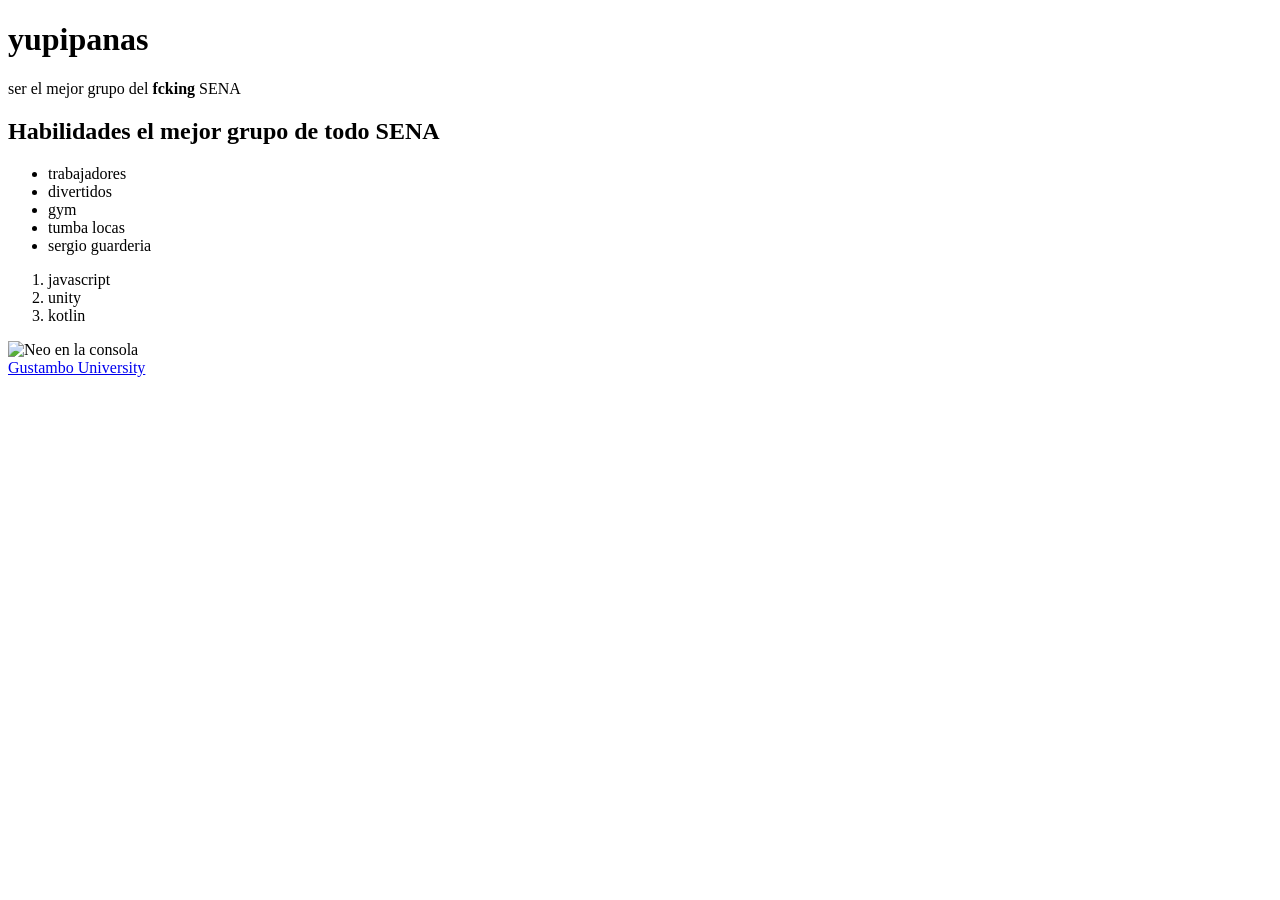
==== index.html @ 19502fea "Create index.html" ====
<!DOCTYPE html>
<html>
  <head>
    <title>Yupipanas</title>
 <link rel="stylesheet" href="style.ccs"
  </head>
  <body>
    <h1>yupipanas</h1>
    <p>  ser el mejor grupo del <strong>fcking</strong> SENA </p>
    <h2> Habilidades el mejor grupo de todo SENA </h2>
    <ul>
      <li>trabajadores</li>
      <li> divertidos</li>
      <li>gym</li>
      <li> tumba locas</li>
      <li>sergio guarderia</li>
    </ul>
    <ol>
      <li>javascript</li>
      <li>unity</li>
      <li>kotlin</li>
     </ol>
<img src="https://encrypted-tbn0.gstatic.com/images?q=tbn:ANd9GcSTNDDx8nqVnoPxZtj0UWRrYJUPC0uDIw7ywhV-SQdmUiPbikS02x9Buu6Z&s=10" alt="Neo en la consola">

   <br> <a href="https://www.instagram.com/popular/gustambo-university/?hl=es" target=_blank>Gustambo University</a>
    
  </body>
</html>
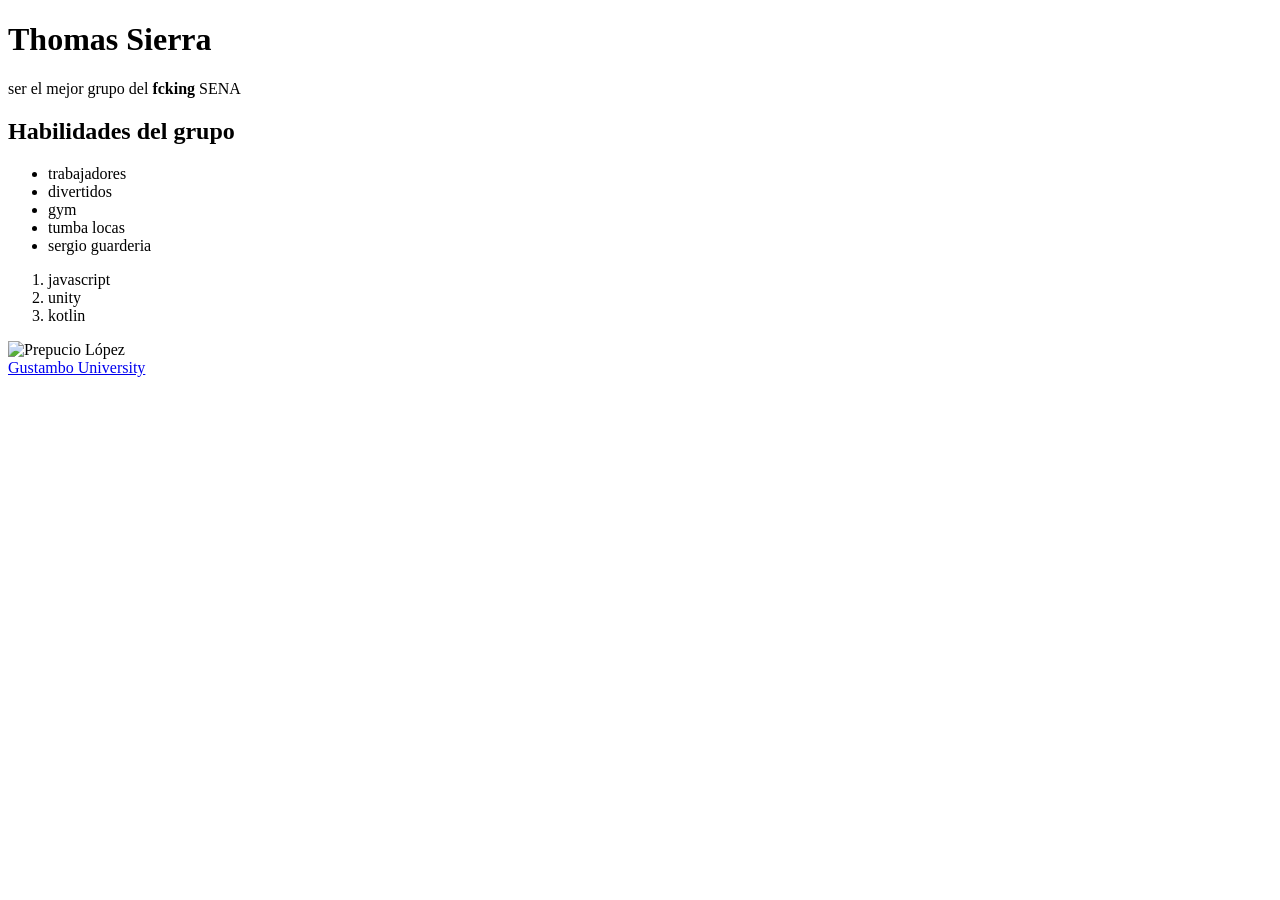
==== commit 2b313b94: "Update index.html" ====
--- a/index.html
+++ b/index.html
@@ -1,28 +1,33 @@
 <!DOCTYPE html>
 <html>
   <head>
-    <title>Yupipanas</title>
- <link rel="stylesheet" href="style.ccs"
+    <title>Thomas Sierra</title>
+    <link rel="stylesheet" href="style.ccs">
   </head>
   <body>
-    <h1>yupipanas</h1>
-    <p>  ser el mejor grupo del <strong>fcking</strong> SENA </p>
-    <h2> Habilidades el mejor grupo de todo SENA </h2>
+    <h1>Thomas Sierra</h1>
+    <p>ser el mejor grupo del <strong>fcking</strong> SENA</p>
+
+    <h2>Habilidades del grupo</h2>
     <ul>
       <li>trabajadores</li>
-      <li> divertidos</li>
+      <li>divertidos</li>
       <li>gym</li>
-      <li> tumba locas</li>
+      <li>tumba locas</li>
       <li>sergio guarderia</li>
     </ul>
+
     <ol>
       <li>javascript</li>
       <li>unity</li>
       <li>kotlin</li>
-     </ol>
-<img src="https://encrypted-tbn0.gstatic.com/images?q=tbn:ANd9GcSTNDDx8nqVnoPxZtj0UWRrYJUPC0uDIw7ywhV-SQdmUiPbikS02x9Buu6Z&s=10" alt="Neo en la consola">
+    </ol>
 
-   <br> <a href="https://www.instagram.com/popular/gustambo-university/?hl=es" target=_blank>Gustambo University</a>
-    
+    <img src="URL_DE_LA_IMAGEN" alt="Prepucio López">
+
+    <br>
+    <a href="https://www.instagram.com/popular/gustambo-university/?hl=es" target="_blank">
+      Gustambo University
+    </a>
   </body>
 </html>
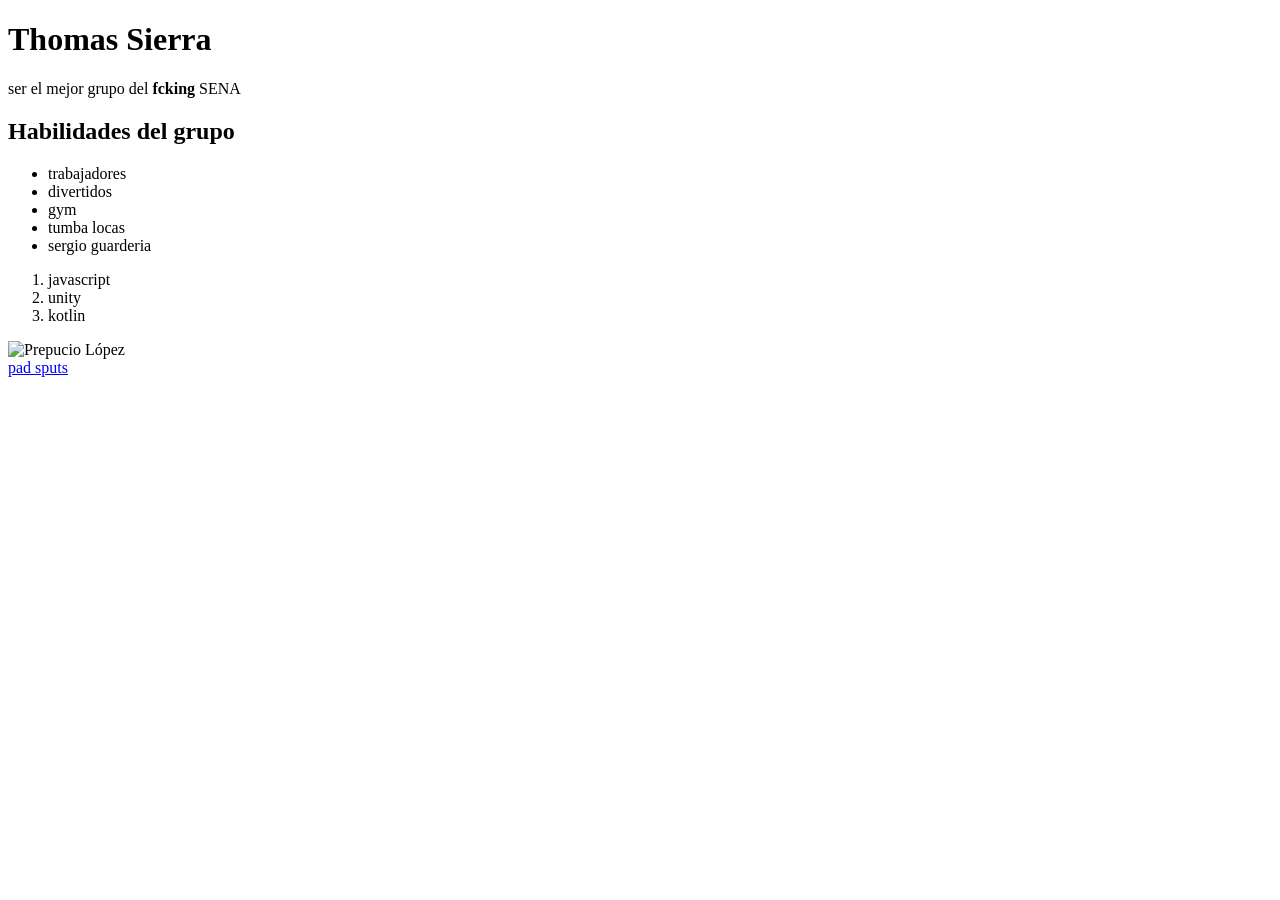
==== commit e750d107: "Update index.html" ====
--- a/index.html
+++ b/index.html
@@ -26,8 +26,8 @@
     <img src="URL_DE_LA_IMAGEN" alt="Prepucio López">
 
     <br>
-    <a href="https://www.instagram.com/popular/gustambo-university/?hl=es" target="_blank">
-      Gustambo University
+    <a href="https://encrypted-tbn0.gstatic.com/images?q=tbn:ANd9GcRzCg43R06vFElFpHD0EKgufpvJ7acyu8v6xO5lRmqhn5KQorpuOge2mvA&s=10" target="_blank">
+      pad sputs
     </a>
   </body>
 </html>
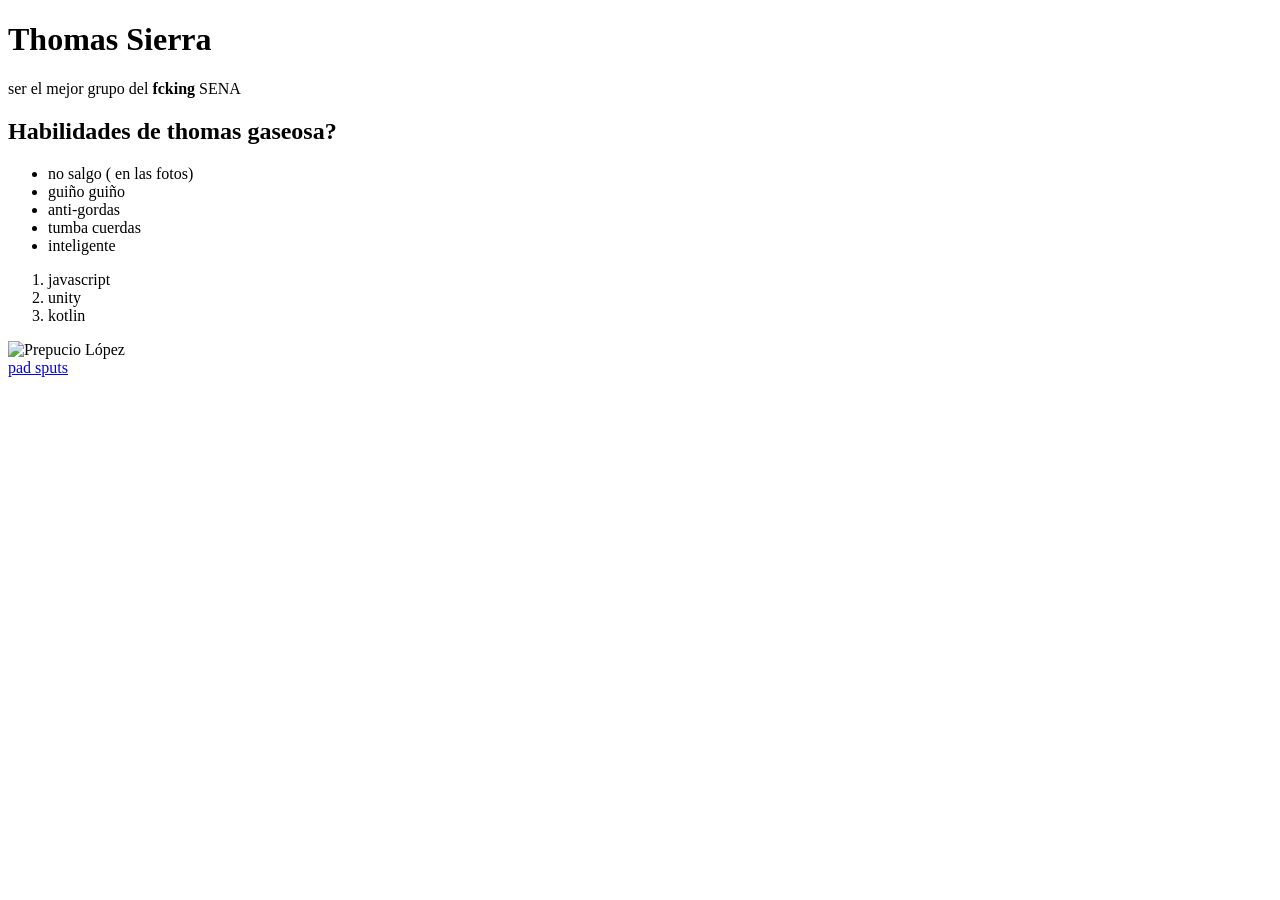
==== commit ac6b5a6d: "Update index.html" ====
--- a/index.html
+++ b/index.html
@@ -8,13 +8,13 @@
     <h1>Thomas Sierra</h1>
     <p>ser el mejor grupo del <strong>fcking</strong> SENA</p>
 
-    <h2>Habilidades del grupo</h2>
+    <h2>Habilidades de thomas gaseosa?</h2>
     <ul>
-      <li>trabajadores</li>
-      <li>divertidos</li>
-      <li>gym</li>
-      <li>tumba locas</li>
-      <li>sergio guarderia</li>
+      <li>no salgo ( en las fotos)</li>
+      <li>guiño guiño</li>
+      <li>anti-gordas</li>
+      <li>tumba cuerdas</li>
+      <li>inteligente</li>
     </ul>
 
     <ol>
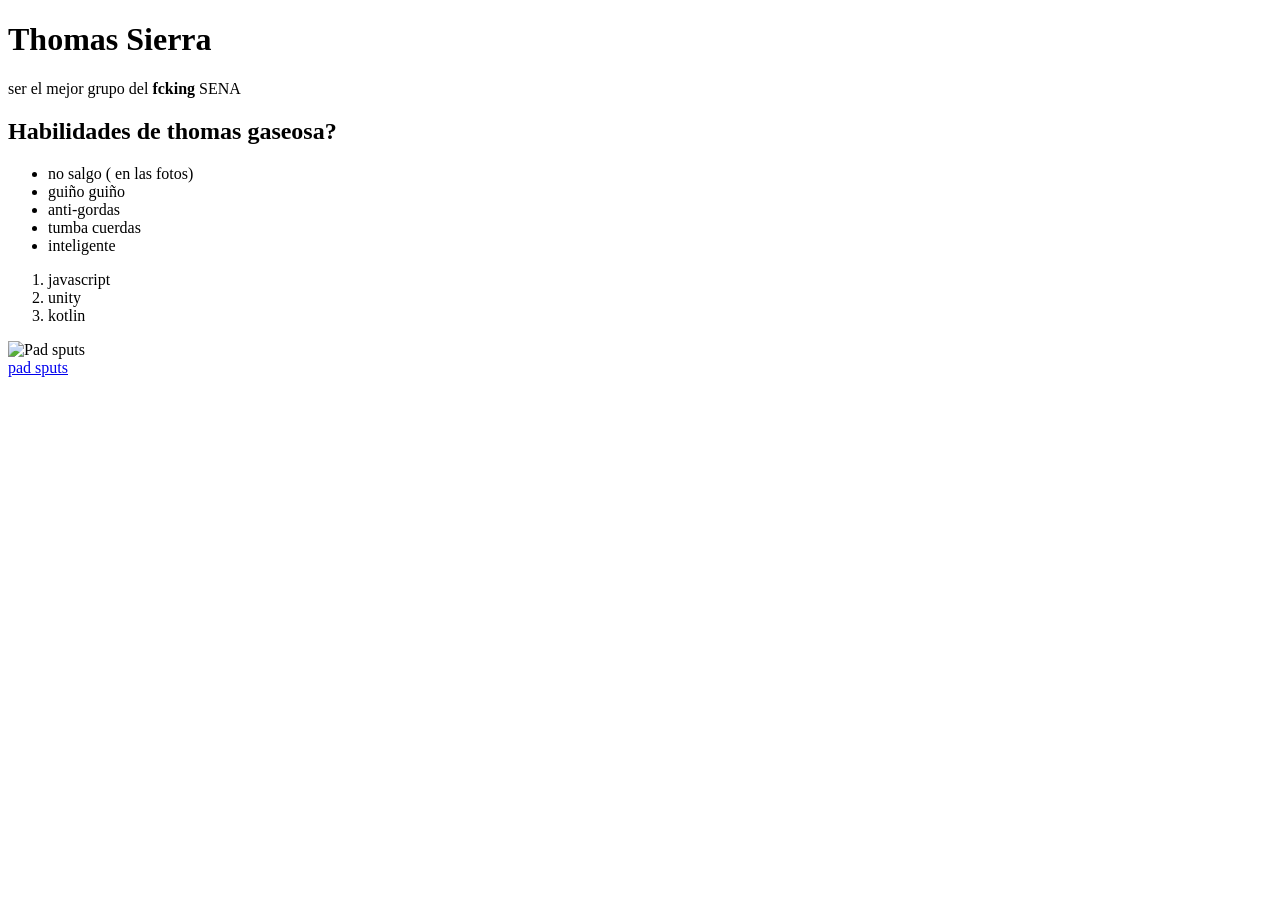
==== commit ecdefd30: "Update index.html" ====
--- a/index.html
+++ b/index.html
@@ -23,7 +23,7 @@
       <li>kotlin</li>
     </ol>
 
-    <img src="URL_DE_LA_IMAGEN" alt="Prepucio López">
+    <img src="https://encrypted-tbn0.gstatic.com/images?q=tbn:ANd9GcRzCg43R06vFElFpHD0EKgufpvJ7acyu8v6xO5lRmqhn5KQorpuOge2mvA&s=10" alt="Pad sputs">
 
     <br>
     <a href="https://encrypted-tbn0.gstatic.com/images?q=tbn:ANd9GcRzCg43R06vFElFpHD0EKgufpvJ7acyu8v6xO5lRmqhn5KQorpuOge2mvA&s=10" target="_blank">
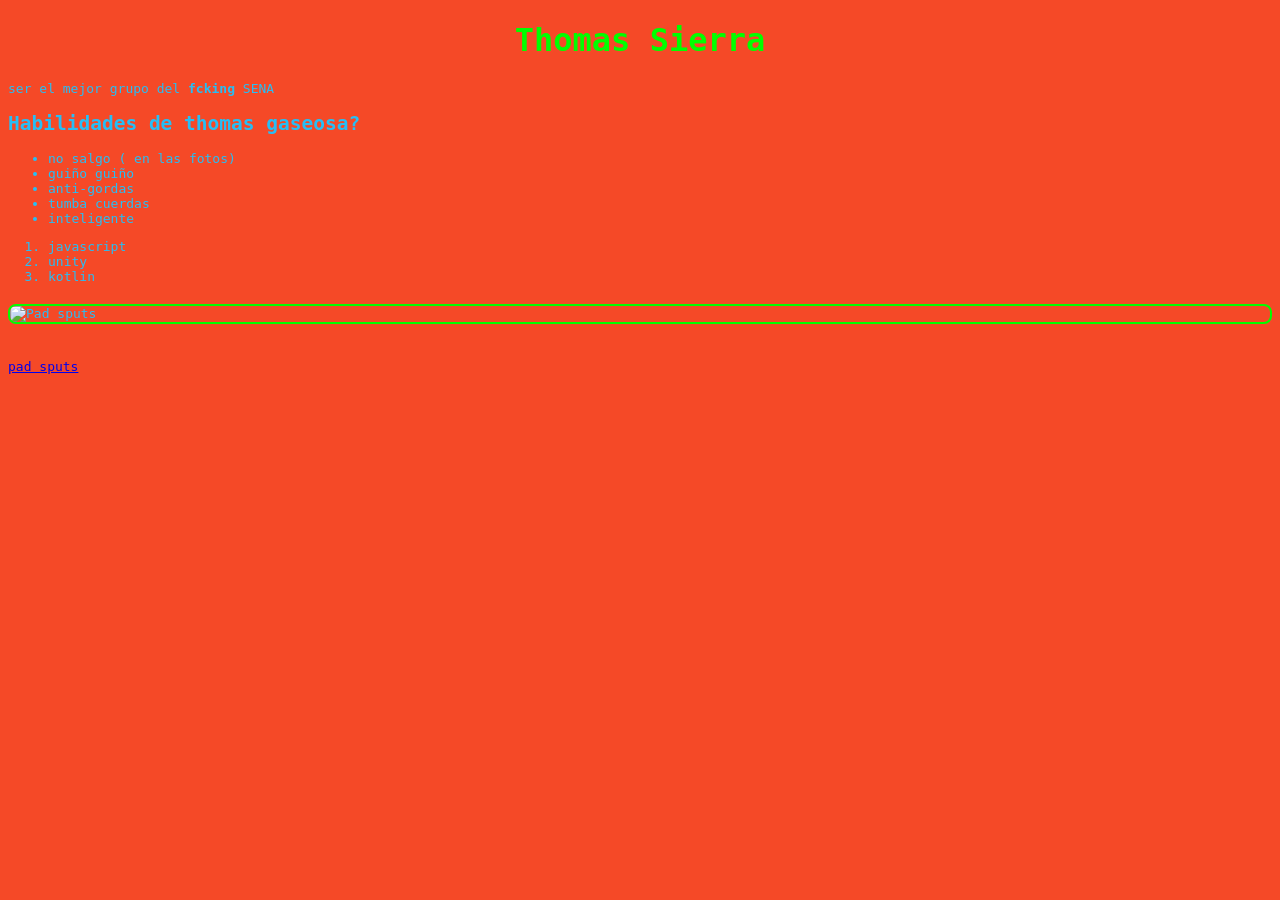
==== commit 8fbe0a79: "Update index.html" ====
--- a/index.html
+++ b/index.html
@@ -2,7 +2,7 @@
 <html>
   <head>
     <title>Thomas Sierra</title>
-    <link rel="stylesheet" href="style.ccs">
+    <link rel="stylesheet" href="style.css">
   </head>
   <body>
     <h1>Thomas Sierra</h1>
--- a/style.css
+++ b/style.css
@@ -0,0 +1,3 @@
+body { background-color: #F54927; color: #27BEF5; font-family: monospace; }
+  h1 { color: #00ff00; text-align: center; font-size: 32px; }
+img { max-width: 100%; height: auto; border: 2px solid #00ff00; border-radius: 8px; display: block; margin: 20px auto; }
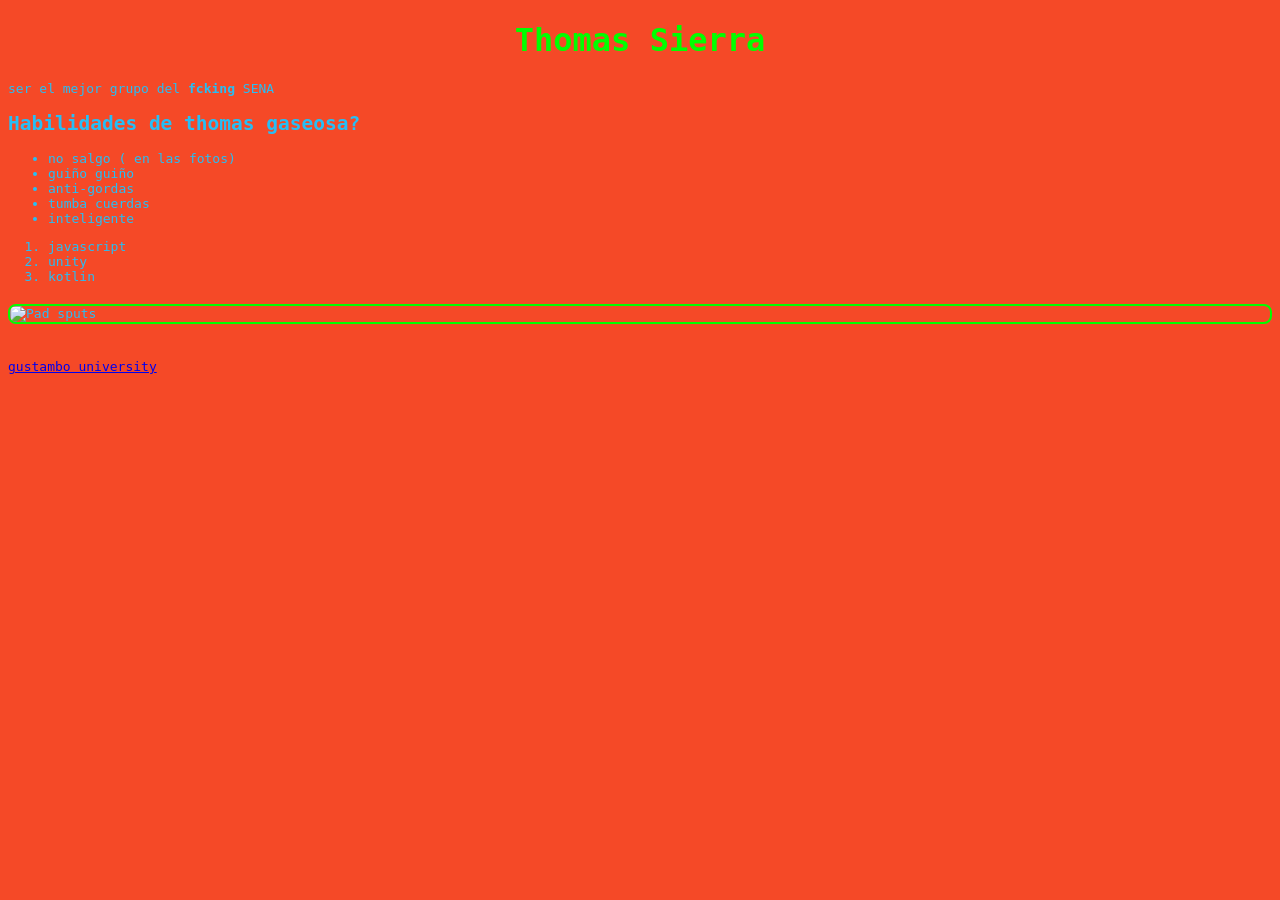
==== commit a70217be: "Update index.html" ====
--- a/index.html
+++ b/index.html
@@ -26,8 +26,8 @@
     <img src="https://encrypted-tbn0.gstatic.com/images?q=tbn:ANd9GcRzCg43R06vFElFpHD0EKgufpvJ7acyu8v6xO5lRmqhn5KQorpuOge2mvA&s=10" alt="Pad sputs">
 
     <br>
-    <a href="https://encrypted-tbn0.gstatic.com/images?q=tbn:ANd9GcRzCg43R06vFElFpHD0EKgufpvJ7acyu8v6xO5lRmqhn5KQorpuOge2mvA&s=10" target="_blank">
-      pad sputs
+    <a href="https://www.instagram.com/popular/gustambo-university/?hl=es" target="_blank">
+      gustambo university
     </a>
   </body>
 </html>
